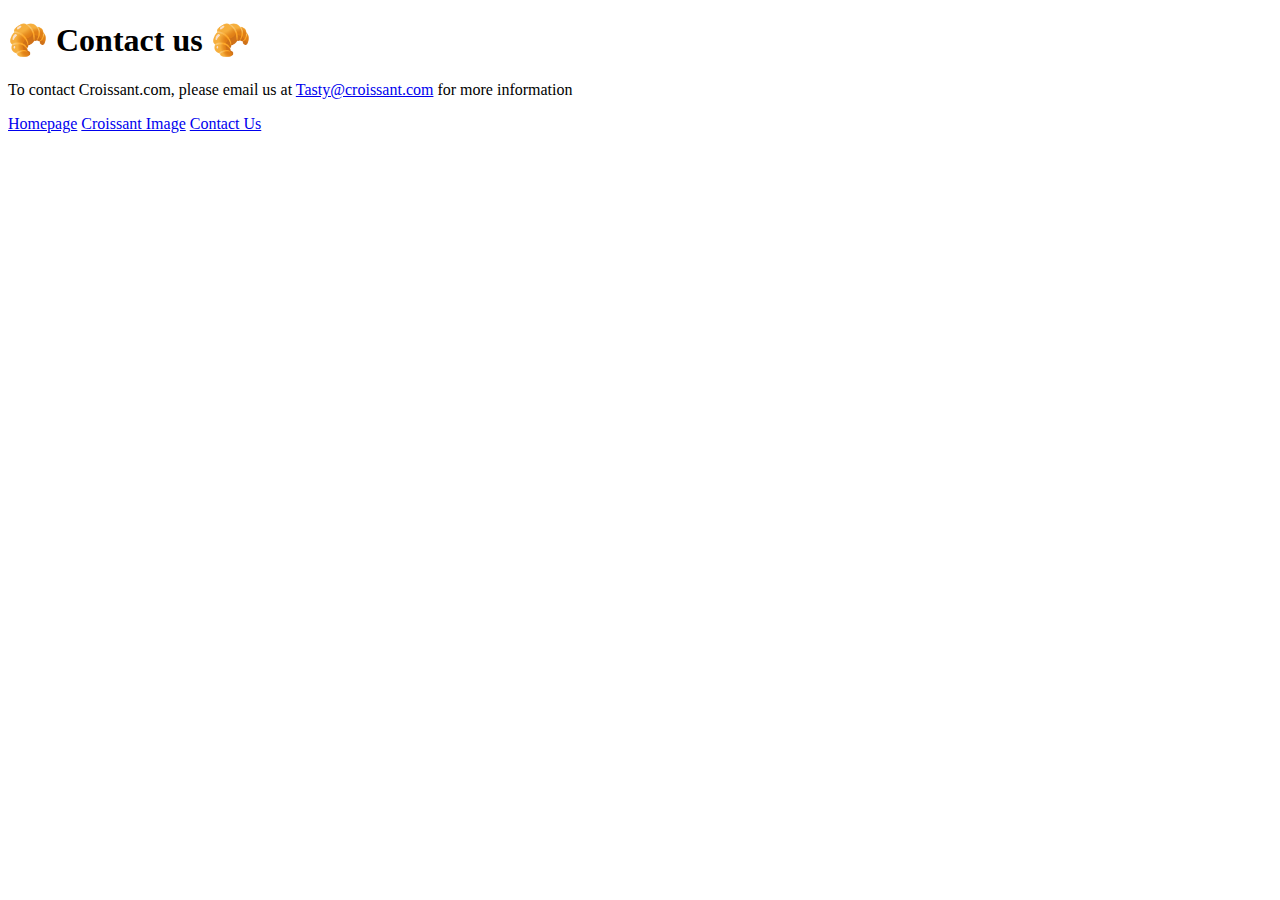
==== contact.html @ e8d37e25 "input information on pages" ====
<!DOCTYPE html>
<html lang="en">
  <head>
    <meta charset="UTF-8" />
    <meta http-equiv="X-UA-Compatible" content="IE=edge" />
    <meta name="viewport" content="width=device-width, initial-scale=1.0" />
    <title>Contact</title>
  </head>
  <body>
    <h1>🥐 Contact us 🥐</h1>
    <p>
      To contact Croissant.com, please email us at
      <a href="mailto:tasty@croissant.com" title="contact us"
        >Tasty@croissant.com</a
      >
      for more information
    </p>
    <footer>
      <a href="/" title="Home">Homepage</a>
      <a href="/photo.html" title="Croissant image">Croissant Image</a>
      <a href="/contact.html" title="Contact">Contact Us</a>
    </footer>
  </body>
</html>
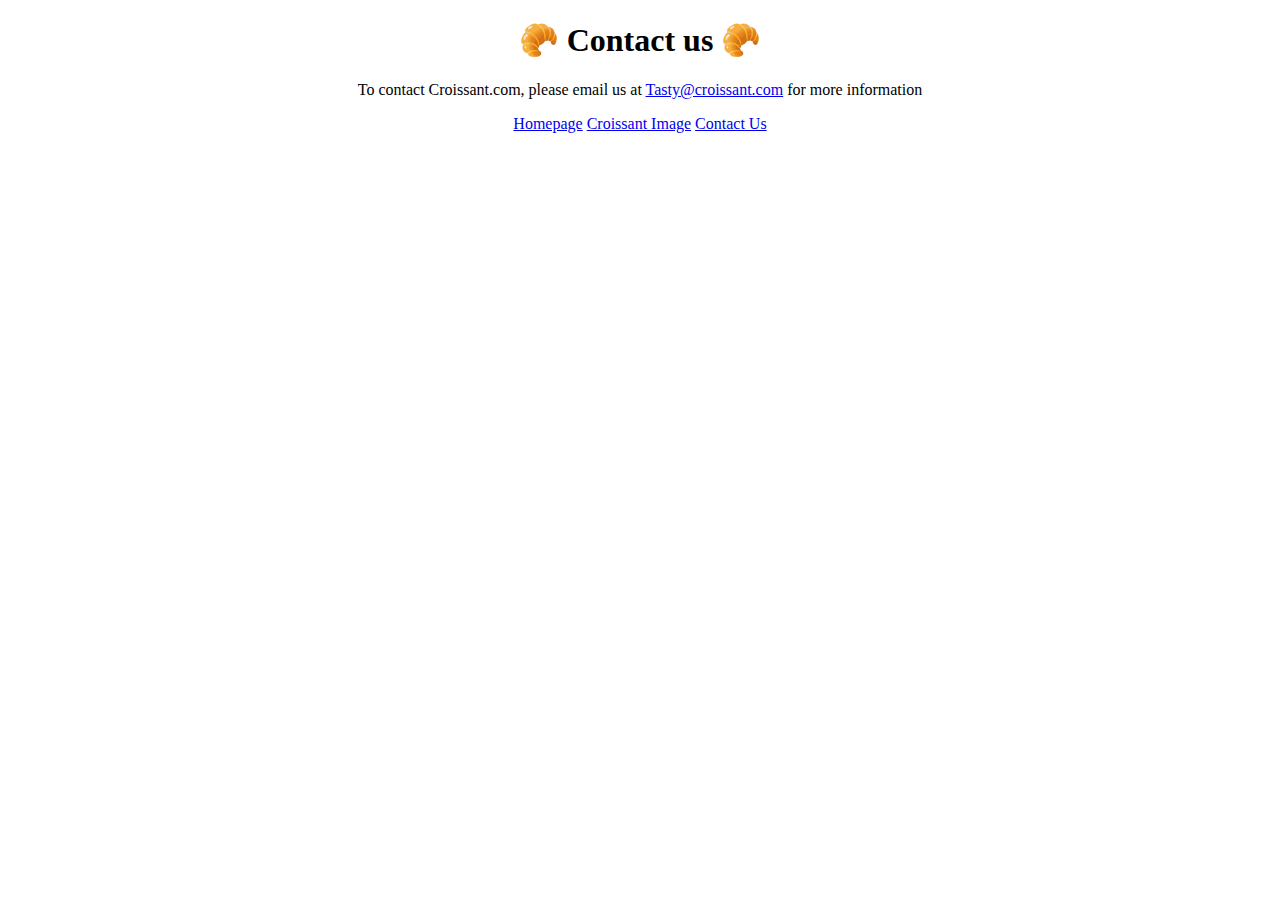
==== commit b5c75fee: "add css" ====
--- a/contact.html
+++ b/contact.html
@@ -4,6 +4,7 @@
     <meta charset="UTF-8" />
     <meta http-equiv="X-UA-Compatible" content="IE=edge" />
     <meta name="viewport" content="width=device-width, initial-scale=1.0" />
+    <link rel="stylesheet" href="/css/styles.css" />
     <title>Contact</title>
   </head>
   <body>
--- a/css/styles.css
+++ b/css/styles.css
@@ -0,0 +1,3 @@
+body {
+  text-align: center;
+}
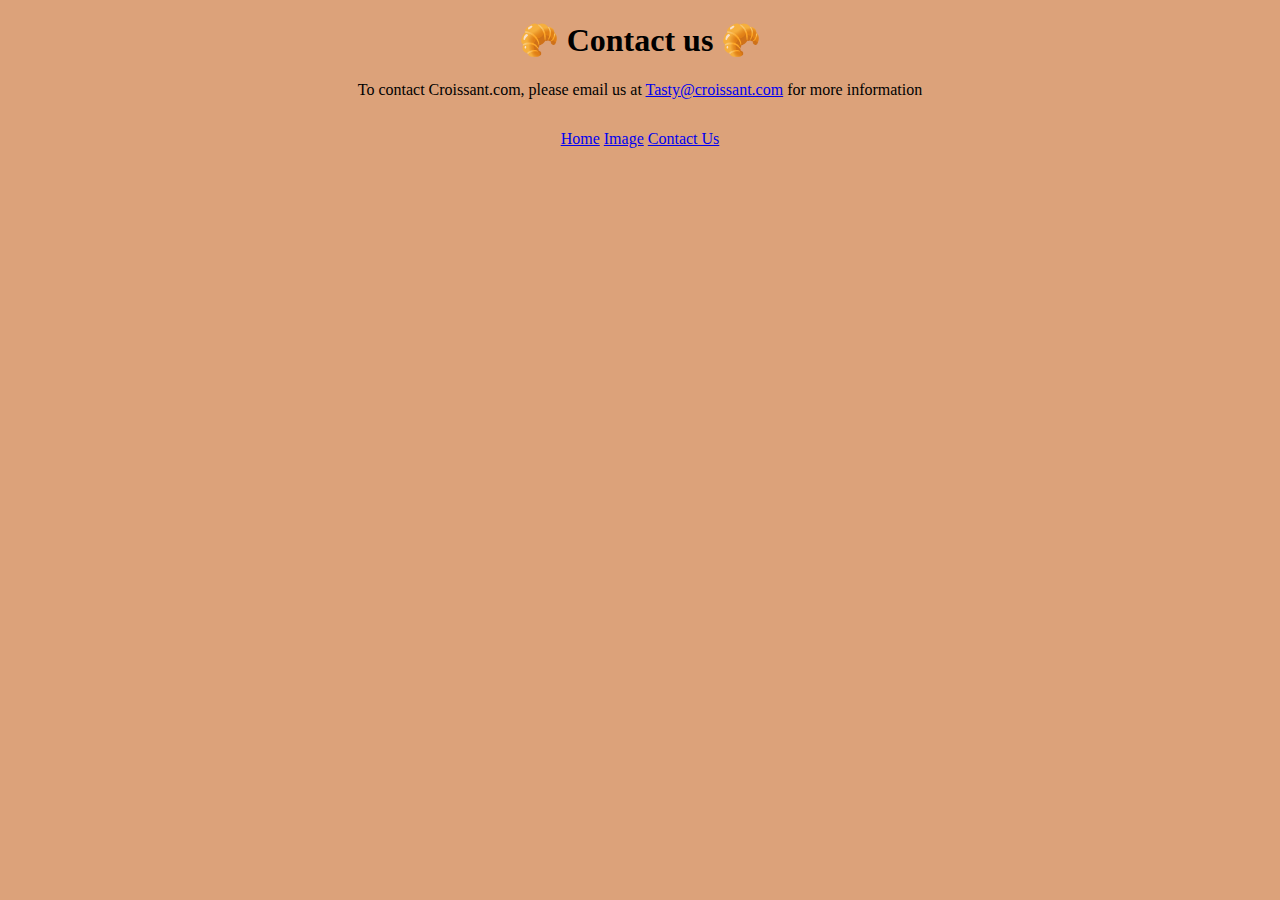
==== commit 7a78f78f: "add css" ====
--- a/contact.html
+++ b/contact.html
@@ -17,8 +17,8 @@
       for more information
     </p>
     <footer>
-      <a href="/" title="Home">Homepage</a>
-      <a href="/photo.html" title="Croissant image">Croissant Image</a>
+      <a href="/" title="Home">Home</a>
+      <a href="/photo.html" title="Croissant image">Image</a>
       <a href="/contact.html" title="Contact">Contact Us</a>
     </footer>
   </body>
--- a/css/styles.css
+++ b/css/styles.css
@@ -1,3 +1,12 @@
 body {
   text-align: center;
+  background: #dca27a;
 }
+
+.croissant-photo {
+  max-width: 300px;
+}
+
+footer {
+  padding: 15px;
+}
